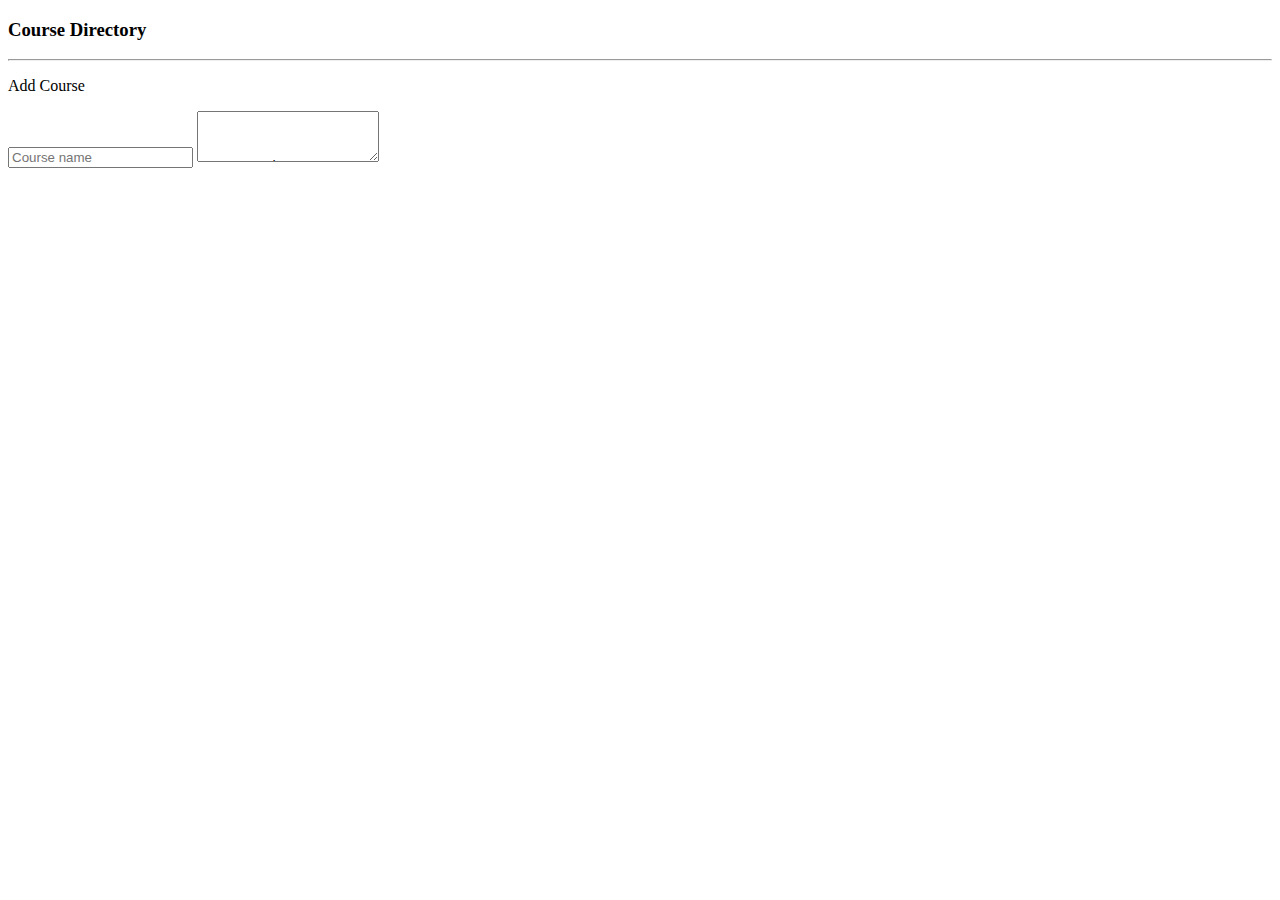
==== src/main/resources/templates/add-course-form.html @ 2505af06 "first commit" ====
<!DOCTYPE HTML>
<html xmlns:th="http://www.thymleaf.org">

<head>
    <meta charset="utf-8">
    <meta name="viewport" content="width=device-width, initial-scale=1, shrink-to-fit=no">

    <!-- Bootstrap CSS -->
    <link rel="stylesheet" href="https://stackpath.bootstrapcdn.com/bootstrap/4.5.0/css/bootstrap.min.css" integrity="sha384-9aIt2nRpC12Uk9gS9baDl411NQApFmC26EwAOH8WgZl5MYYxFfc+NcPb1dKGj7Sk" crossorigin="anonymous">
    <title>Add Course</title>
</head>
<body>
<div class="container">
    <h3>Course Directory</h3>
    <hr>
    <p class="h4 mb-4">Add Course</p>

    <form action="#" th:action="@{/saveCourse}"
          th:object="${course}" method="POST">

        <input type="hidden" th:field="*{id}"/>

        <input type="text" th:field="*{name}"
               class="form-control mb-4 col-4" placeholder="Course name">

        <textarea  maxlength="50"  rows="3" type="text" th:field="*{description}"
               class="form-control mb-4 col-4" placeholder="Description"/>



        <button type="submit" class="btn btn-info col-2">Save</button>

    </form>
    <hr>
    <a th:href="@{/courseList}">Back to Courses List</a>

</div>

</body>
</html>
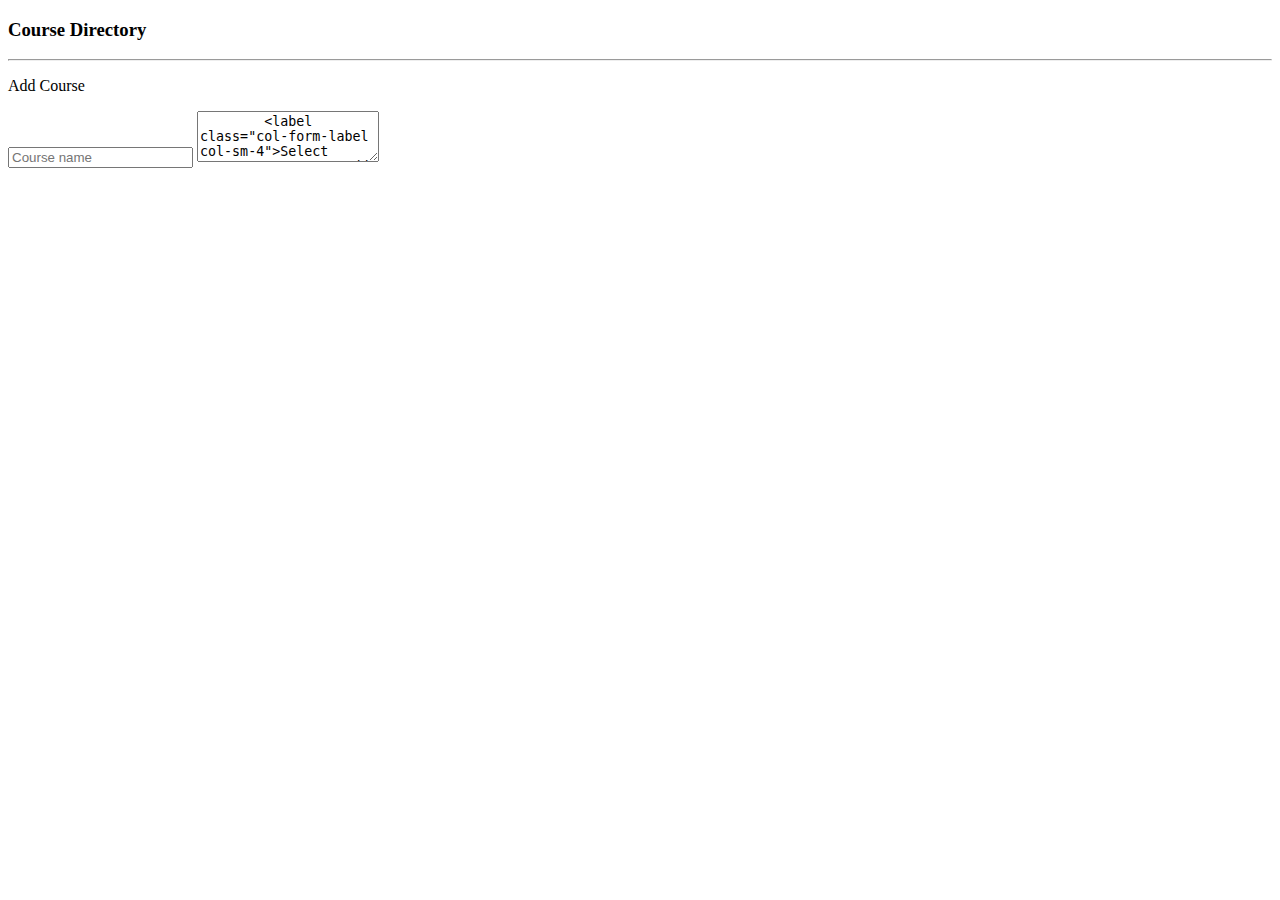
==== commit 5b8693f6: "drugi" ====
--- a/src/main/resources/templates/add-course-form.html
+++ b/src/main/resources/templates/add-course-form.html
@@ -2,20 +2,17 @@
 <html xmlns:th="http://www.thymleaf.org">
 
 <head>
-    <meta charset="utf-8">
-    <meta name="viewport" content="width=device-width, initial-scale=1, shrink-to-fit=no">
+    <div th:replace="fragments/header :: header-css"/>
 
-    <!-- Bootstrap CSS -->
-    <link rel="stylesheet" href="https://stackpath.bootstrapcdn.com/bootstrap/4.5.0/css/bootstrap.min.css" integrity="sha384-9aIt2nRpC12Uk9gS9baDl411NQApFmC26EwAOH8WgZl5MYYxFfc+NcPb1dKGj7Sk" crossorigin="anonymous">
-    <title>Add Course</title>
-</head>
+
 <body>
+<div th:replace="fragments/header :: header"/>
 <div class="container">
     <h3>Course Directory</h3>
     <hr>
     <p class="h4 mb-4">Add Course</p>
 
-    <form action="#" th:action="@{/saveCourse}"
+    <form action="#" th:action="@{/course/saveCourse}"
           th:object="${course}" method="POST">
 
         <input type="hidden" th:field="*{id}"/>
@@ -25,14 +22,25 @@
 
         <textarea  maxlength="50"  rows="3" type="text" th:field="*{description}"
                class="form-control mb-4 col-4" placeholder="Description"/>
+        <label class="col-form-label col-sm-4">Select users you want to add to the course: </label>
+        <br>
+        <br>
+        <br>
+        <th:block th:each="user : ${users}">
+            <div>
+                <input type="checkbox" th:field="*{users}" th:text="${user.firstName + ' ' + user.lastName}"
 
+                       th:value="${user.id}" class="m-2">
+            </div>
+        </th:block>
 
+<br>
 
         <button type="submit" class="btn btn-info col-2">Save</button>
 
     </form>
     <hr>
-    <a th:href="@{/courseList}">Back to Courses List</a>
+    <a th:href="@{/course/courseList}">Back to Courses List</a>
 
 </div>
 
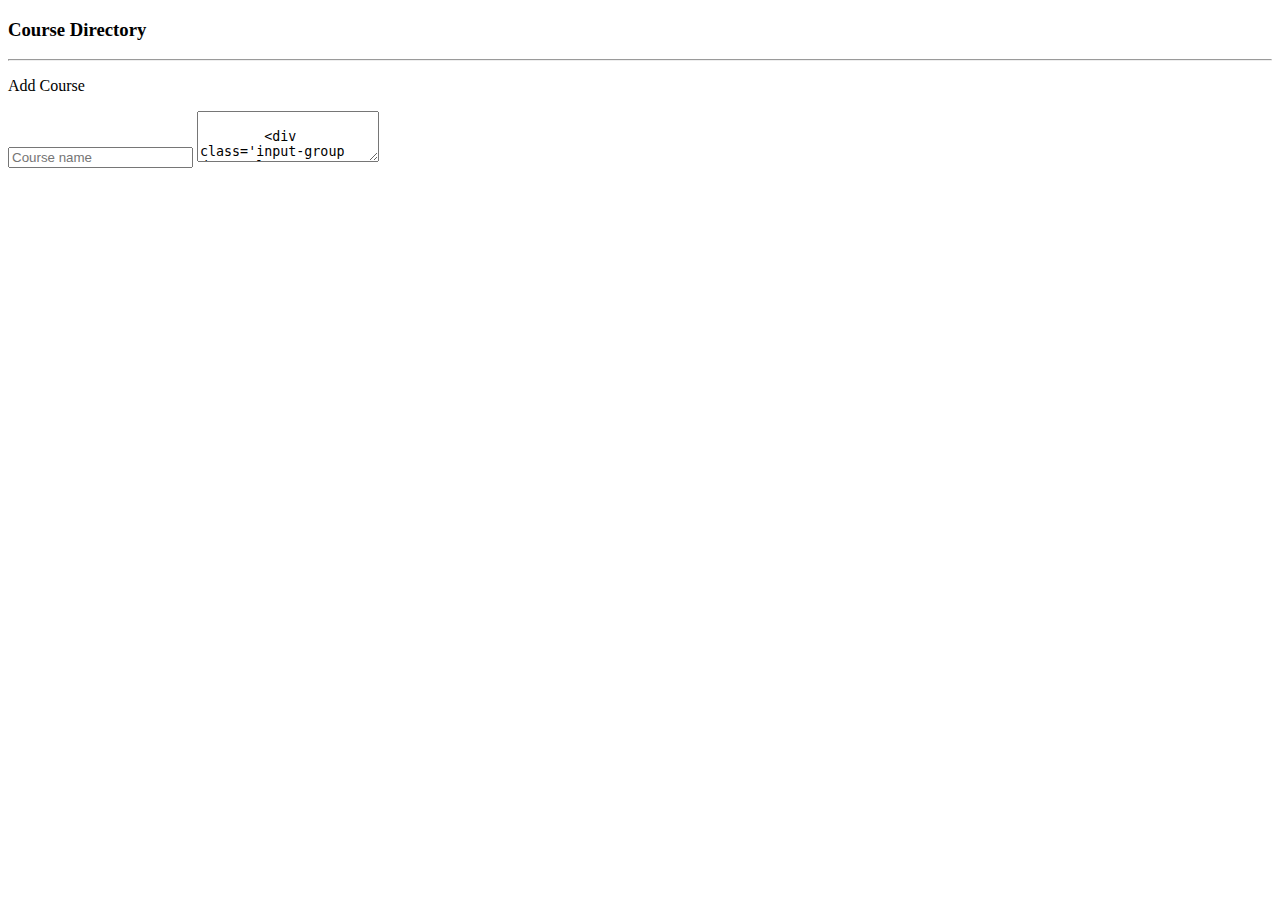
==== commit 7c06ee28: "czwarty" ====
--- a/src/main/resources/templates/add-course-form.html
+++ b/src/main/resources/templates/add-course-form.html
@@ -5,7 +5,7 @@
     <div th:replace="fragments/header :: header-css"/>
 
 
-<body>
+<body th:style="'background-image:url(' + @{/images/Books2.jpg} + '); background-repeat: no-repeat, repeat; background-size: cover;'">
 <div th:replace="fragments/header :: header"/>
 <div class="container">
     <h3>Course Directory</h3>
@@ -22,13 +22,21 @@
 
         <textarea  maxlength="50"  rows="3" type="text" th:field="*{description}"
                class="form-control mb-4 col-4" placeholder="Description"/>
-        <label class="col-form-label col-sm-4">Select users you want to add to the course: </label>
+
+        <div class='input-group date col-xs-4' id='datetimepicker1'>
+            <input th:field="*{date}" id="dateInput" type='text' class="form-control" placeholder="Start date" required />
+            <span class="input-group-addon">
+                            <span class="glyphicon glyphicon-calendar"></span>
+                </span>
+        </div>
+
+
+        <label class="col-form-label col-sm-4">Select students you want to add to the course: </label>
         <br>
         <br>
-        <br>
-        <th:block th:each="user : ${users}">
+        <th:block th:each="user : ${students}">
             <div>
-                <input type="checkbox" th:field="*{users}" th:text="${user.firstName + ' ' + user.lastName}"
+                <input type="checkbox" th:field="*{students}" th:text="${user.firstName + ' ' + user.lastName}"
 
                        th:value="${user.id}" class="m-2">
             </div>
@@ -40,9 +48,18 @@
 
     </form>
     <hr>
-    <a th:href="@{/course/courseList}">Back to Courses List</a>
+    <a style="color: black" th:href="@{/course/courseList}">Back to Courses List</a>
 
 </div>
 
+
+<script th:inline="javascript">
+    $(function () {
+        $('#datetimepicker1').datetimepicker();
+    });
+</script>
+
+
+
 </body>
 </html>